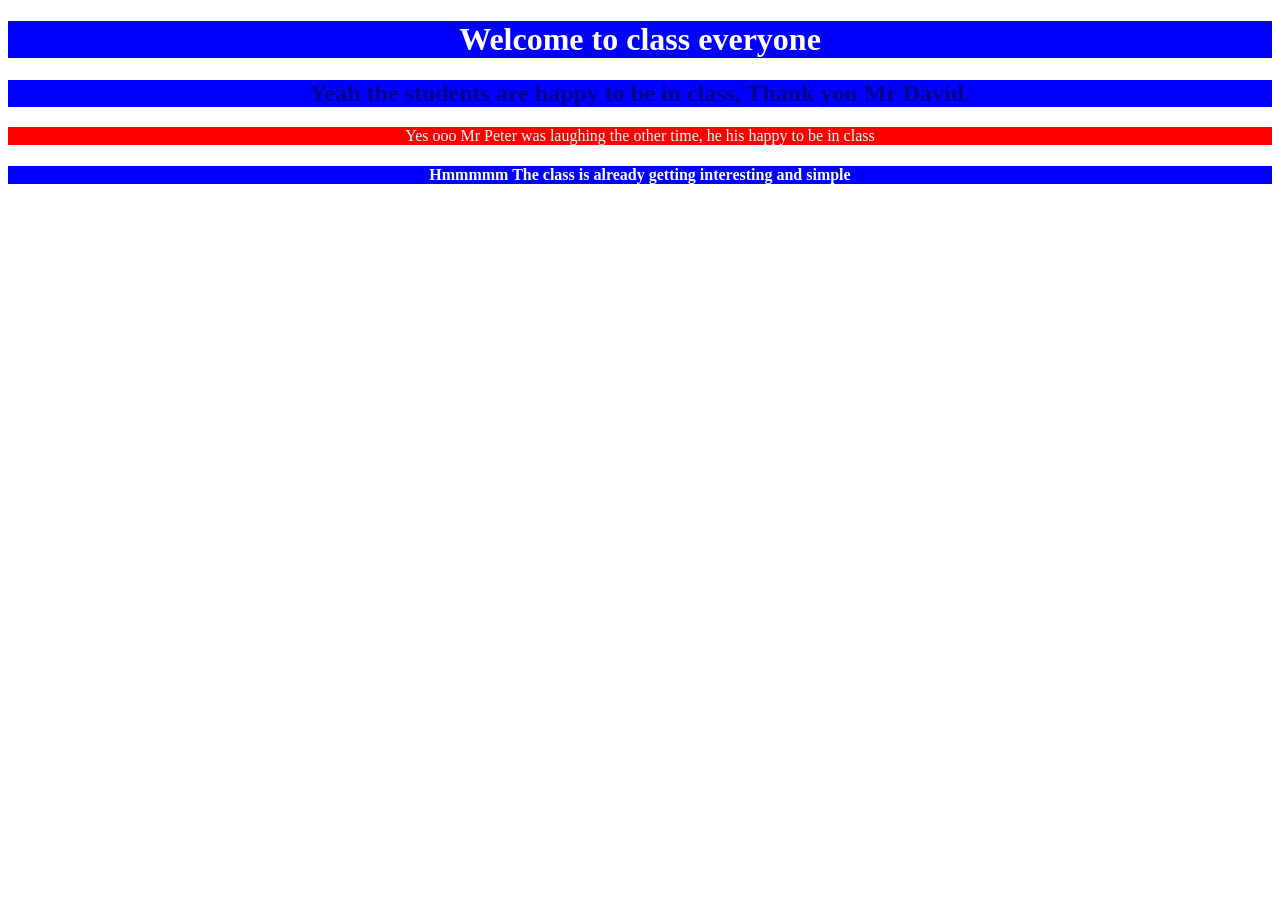
==== Index.html @ f72541f2 "Introduction To CSS" ====
<!DOCTYPE html>
<html lang="en">
<head>
    <meta charset="UTF-8">
    <meta name="viewport" content="width=device-width, initial-scale=1.0">
    <title>Introduction To CSS</title>
</head>
<body>
     <style>
        h2{
            background-color: blue; text-align: center; color: darkblue;
        }
        p {
            background-color: red; text-align: center; color:  white;
        }
    </style>
    <link rel="stylesheet" href="Style.css">
</head>
<body>
    <h1 style="background-color: blue; text-align: center; color: white;">
        Welcome to class everyone
    </h1>
    <h2>
        Yeah the students are happy to be in class, Thank you Mr David.
    </h2>
    <p>
        Yes ooo Mr Peter was laughing the other time, he his happy to be in class
    </p>
    <h4>
        Hmmmmm The class is already getting interesting and simple
    </h4>


    <!-- 
    Cascading Style Sheet - Enhances the beauty of your webpages

    Inline CSS- Inside the line of code where you need it
    Internal CSS-  Inside the html file 
    External CSS- In a separate file

    Selectors     Element Selector (h1)
                  Class Selector (class="myLogo") dot. is the signature of the class
                  ID Selector hash# is the signature of the class
    -->

</body>
</html>
---- Style.css ----
h4 {
    background-color: blue; text-align: center; color: white;
}
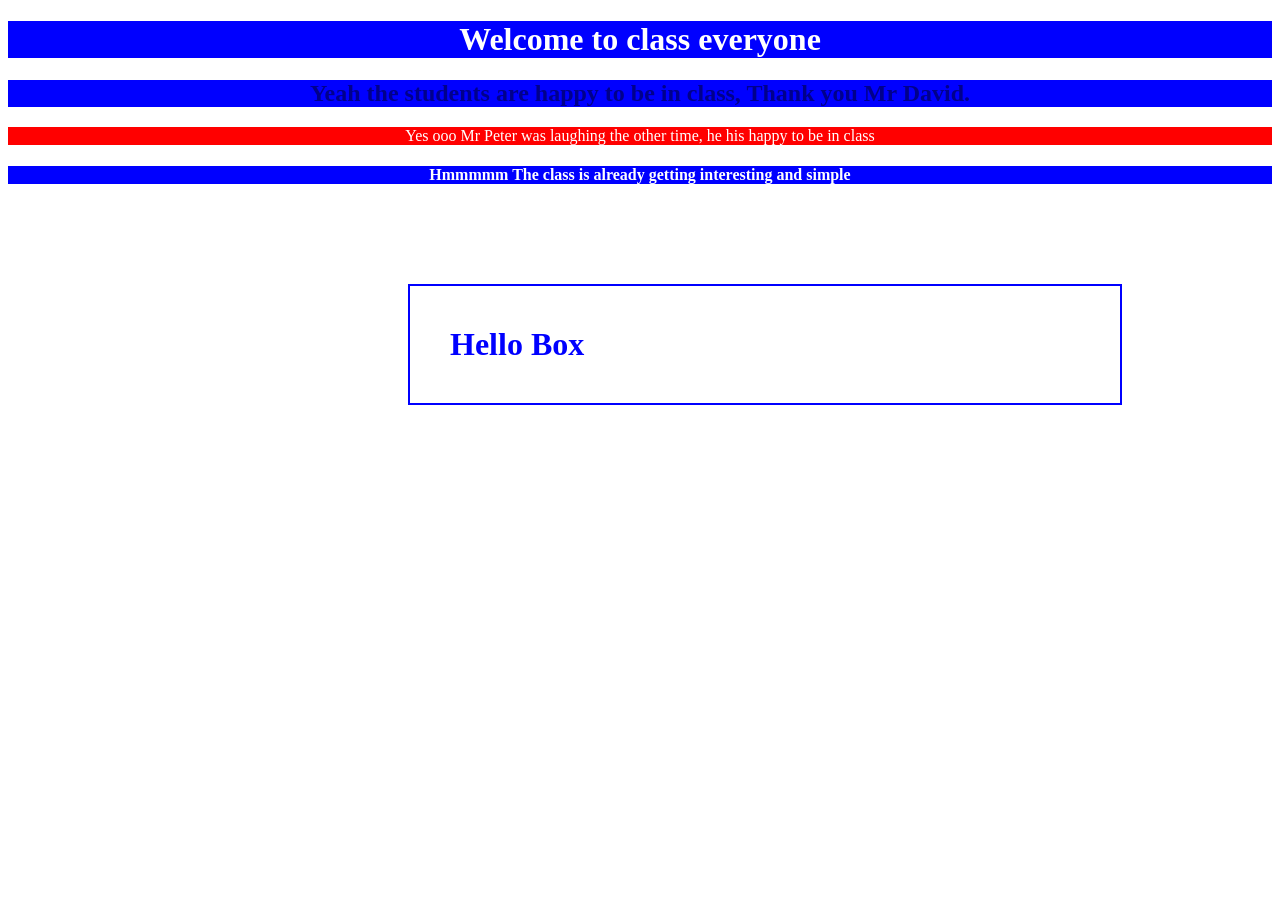
==== commit 7ee864f8: "index.html" ====
--- a/Index.html
+++ b/Index.html
@@ -12,6 +12,12 @@
         }
         p {
             background-color: red; text-align: center; color:  white;
+        }
+        #box {
+            color: blue;
+            margin: 100px 150px 300px 400px;
+            border: 2px solid blue; 
+            padding: 40px;
         }
     </style>
     <link rel="stylesheet" href="Style.css">
@@ -40,8 +46,15 @@
 
     Selectors     Element Selector (h1)
                   Class Selector (class="myLogo") dot. is the signature of the class
-                  ID Selector hash# is the signature of the class
+                  ID Selector hash# is the signature of the class 
+                  * Universal selector        
     -->
 
+    <h1 id="box">Hello Box</h1>
+
+    <!-- Margin - Space Outside the border
+         Padding - Space outside the border
+         Border- Is the edge surrounding content & padding
+         Content-->
 </body>
 </html>
